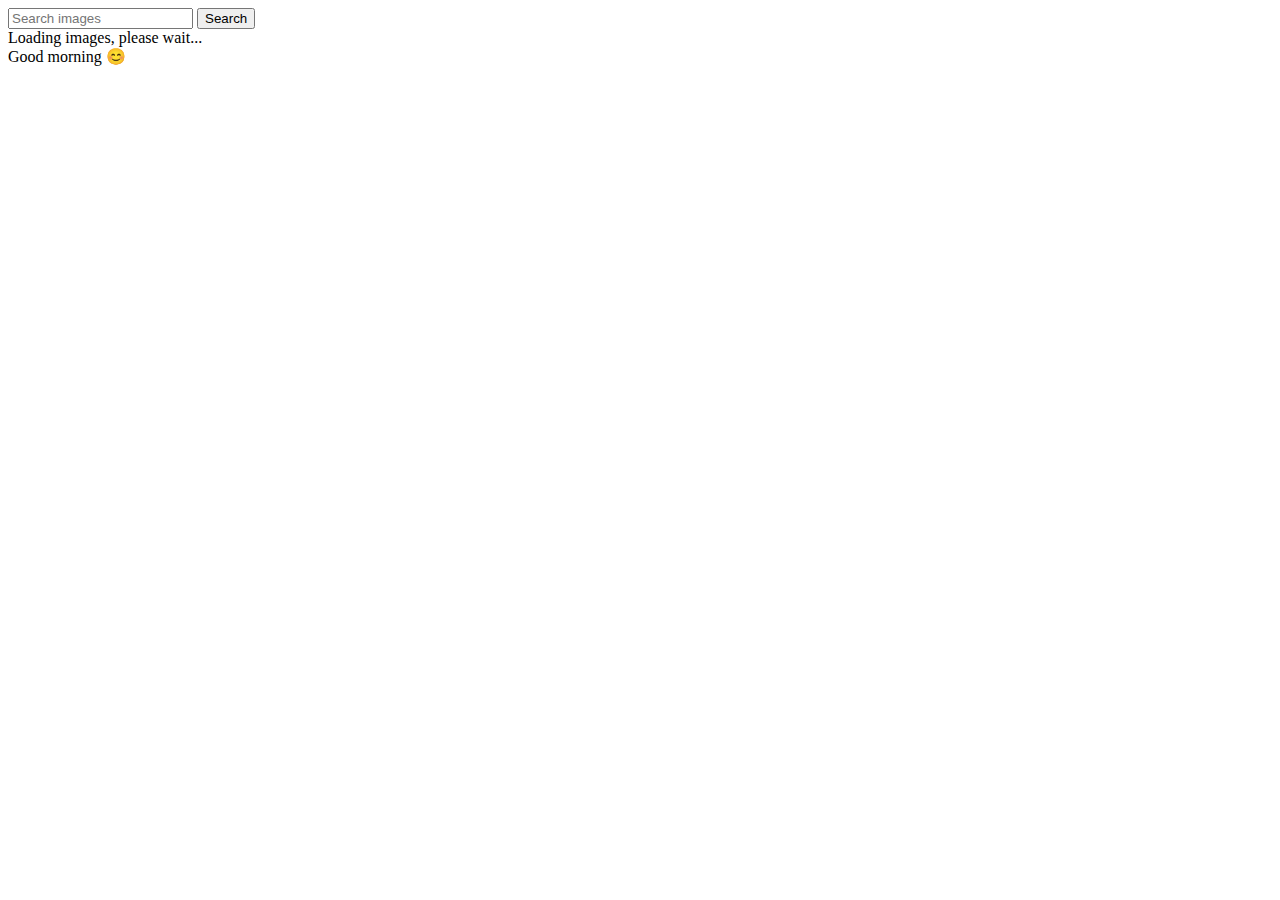
==== index.html @ 98375fab "Initialize gh-pages" ====
<!DOCTYPE html>
<html lang="en">

<head>
  <meta charset="UTF-8" />
  <meta name="viewport" content="width=device-width, initial-scale=1.0" />
  <title>goit-js-hw-11</title>
  
  <script type="module" crossorigin src="/goit-js-hw-11/commonHelpers.js"></script>
  <link rel="modulepreload" crossorigin href="/goit-js-hw-11/assets/vendor-8c59ed88.js">
  <link rel="stylesheet" href="/goit-js-hw-11/assets/vendor-1cd1f9d9.css">
  <link rel="stylesheet" href="/goit-js-hw-11/assets/index-9743fe56.css">
</head>

<body>
  <form class="form">
    <input class="input" type="text" name="query" placeholder="Search images" autocomplete="off">
    <button class="button" type="submit">Search</button>
  </form>
  <div class="loader">Loading images, please wait...</div>
  <div class="type">Good morning &#x1F60A;</div>
  <div class="gallery"></div>
  
</body>

</html>
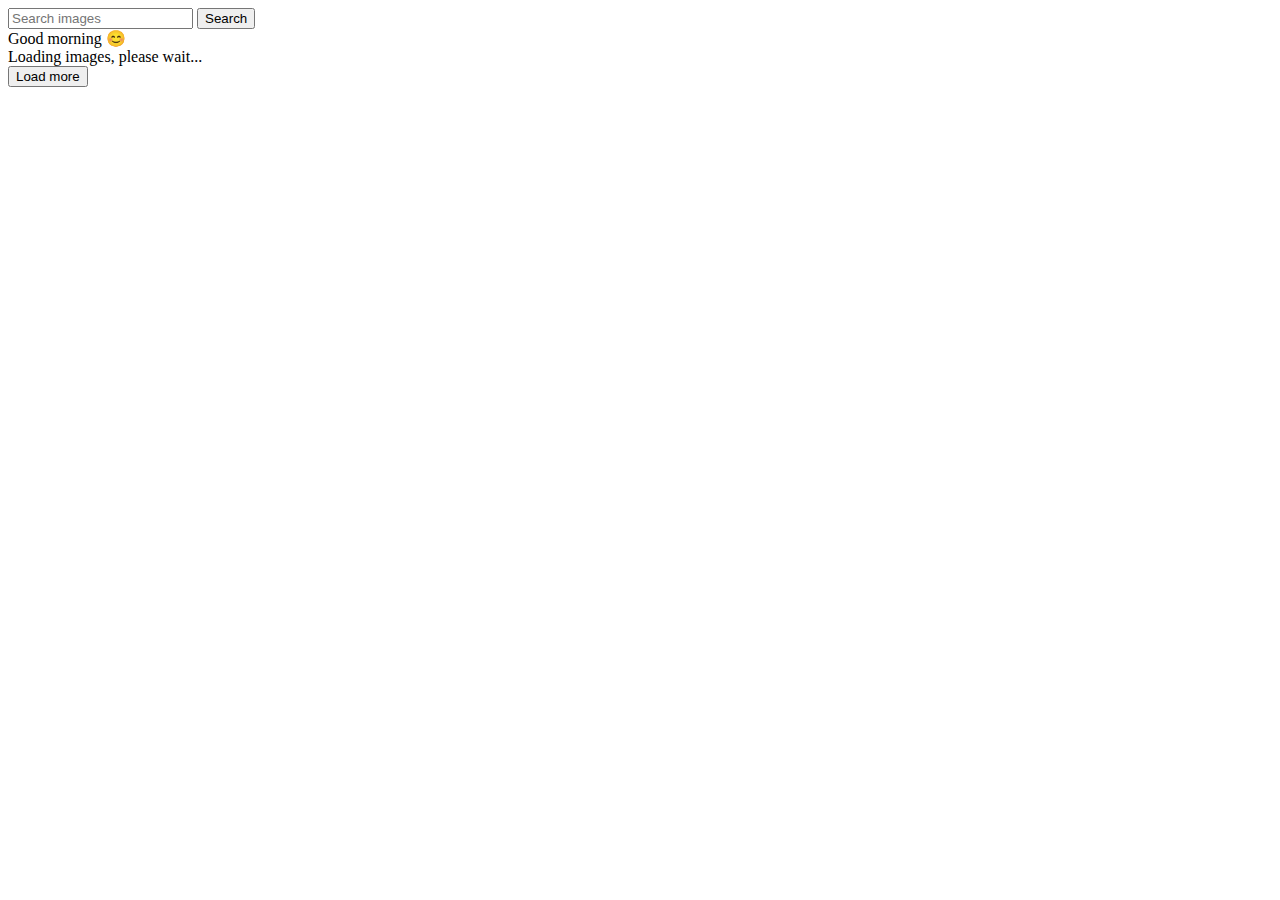
==== commit 913c6047: "Deploying to gh-pages from @ klyuchukviktoriya/goit-js-hw-12@b6da420b1fd29ce831d1c2fb278323c14b326e5" ====
--- a/index.html
+++ b/index.html
@@ -6,10 +6,10 @@
   <meta name="viewport" content="width=device-width, initial-scale=1.0" />
   <title>goit-js-hw-11</title>
   
-  <script type="module" crossorigin src="/goit-js-hw-11/commonHelpers.js"></script>
-  <link rel="modulepreload" crossorigin href="/goit-js-hw-11/assets/vendor-8c59ed88.js">
-  <link rel="stylesheet" href="/goit-js-hw-11/assets/vendor-1cd1f9d9.css">
-  <link rel="stylesheet" href="/goit-js-hw-11/assets/index-9743fe56.css">
+  <script type="module" crossorigin src="/goit-js-hw-12/commonHelpers.js"></script>
+  <link rel="modulepreload" crossorigin href="/goit-js-hw-12/assets/vendor-ee72e1a4.js">
+  <link rel="stylesheet" href="/goit-js-hw-12/assets/vendor-1cd1f9d9.css">
+  <link rel="stylesheet" href="/goit-js-hw-12/assets/index-bbc93a75.css">
 </head>
 
 <body>
@@ -17,9 +17,13 @@
     <input class="input" type="text" name="query" placeholder="Search images" autocomplete="off">
     <button class="button" type="submit">Search</button>
   </form>
-  <div class="loader">Loading images, please wait...</div>
+
   <div class="type">Good morning &#x1F60A;</div>
   <div class="gallery"></div>
+  <div class="button-container">
+    <div class="loader">Loading images, please wait...</div>
+    <button class="js-load-more button">Load more</button>
+  </div>
   
 </body>
 
